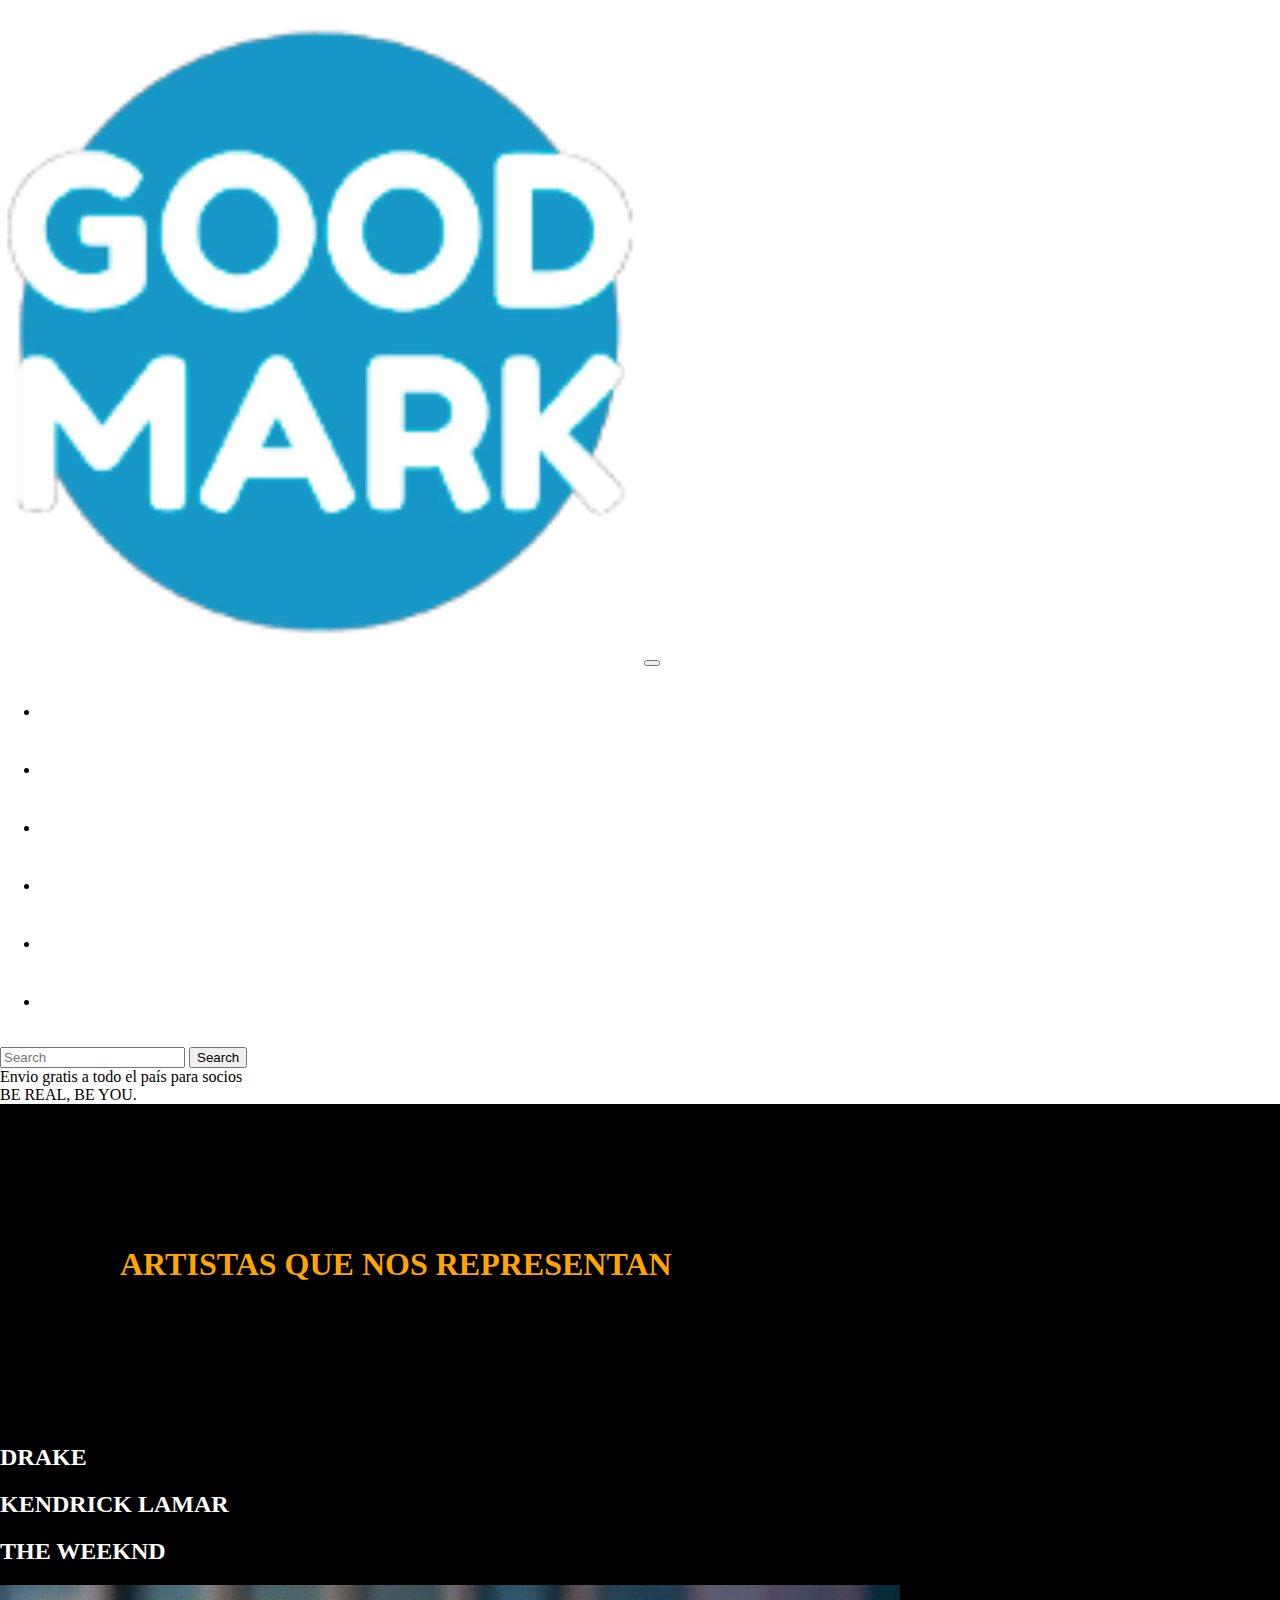
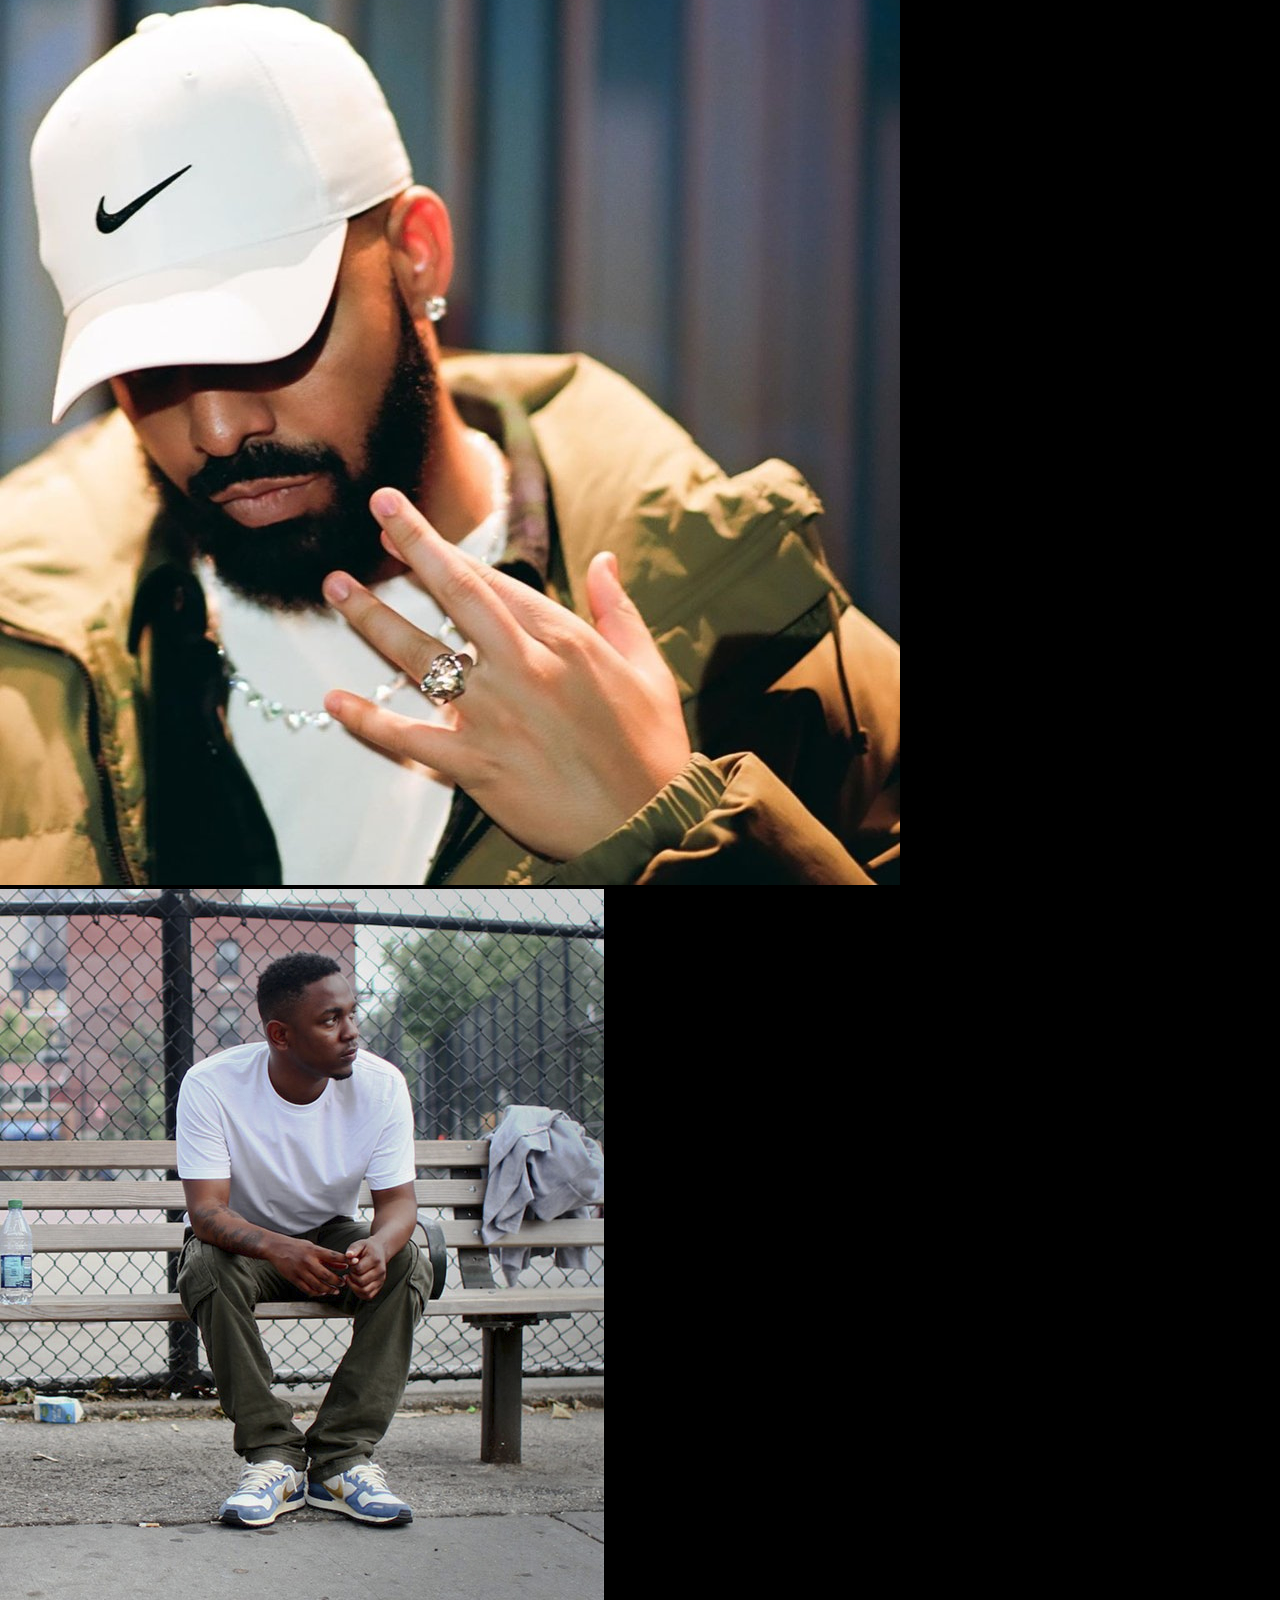
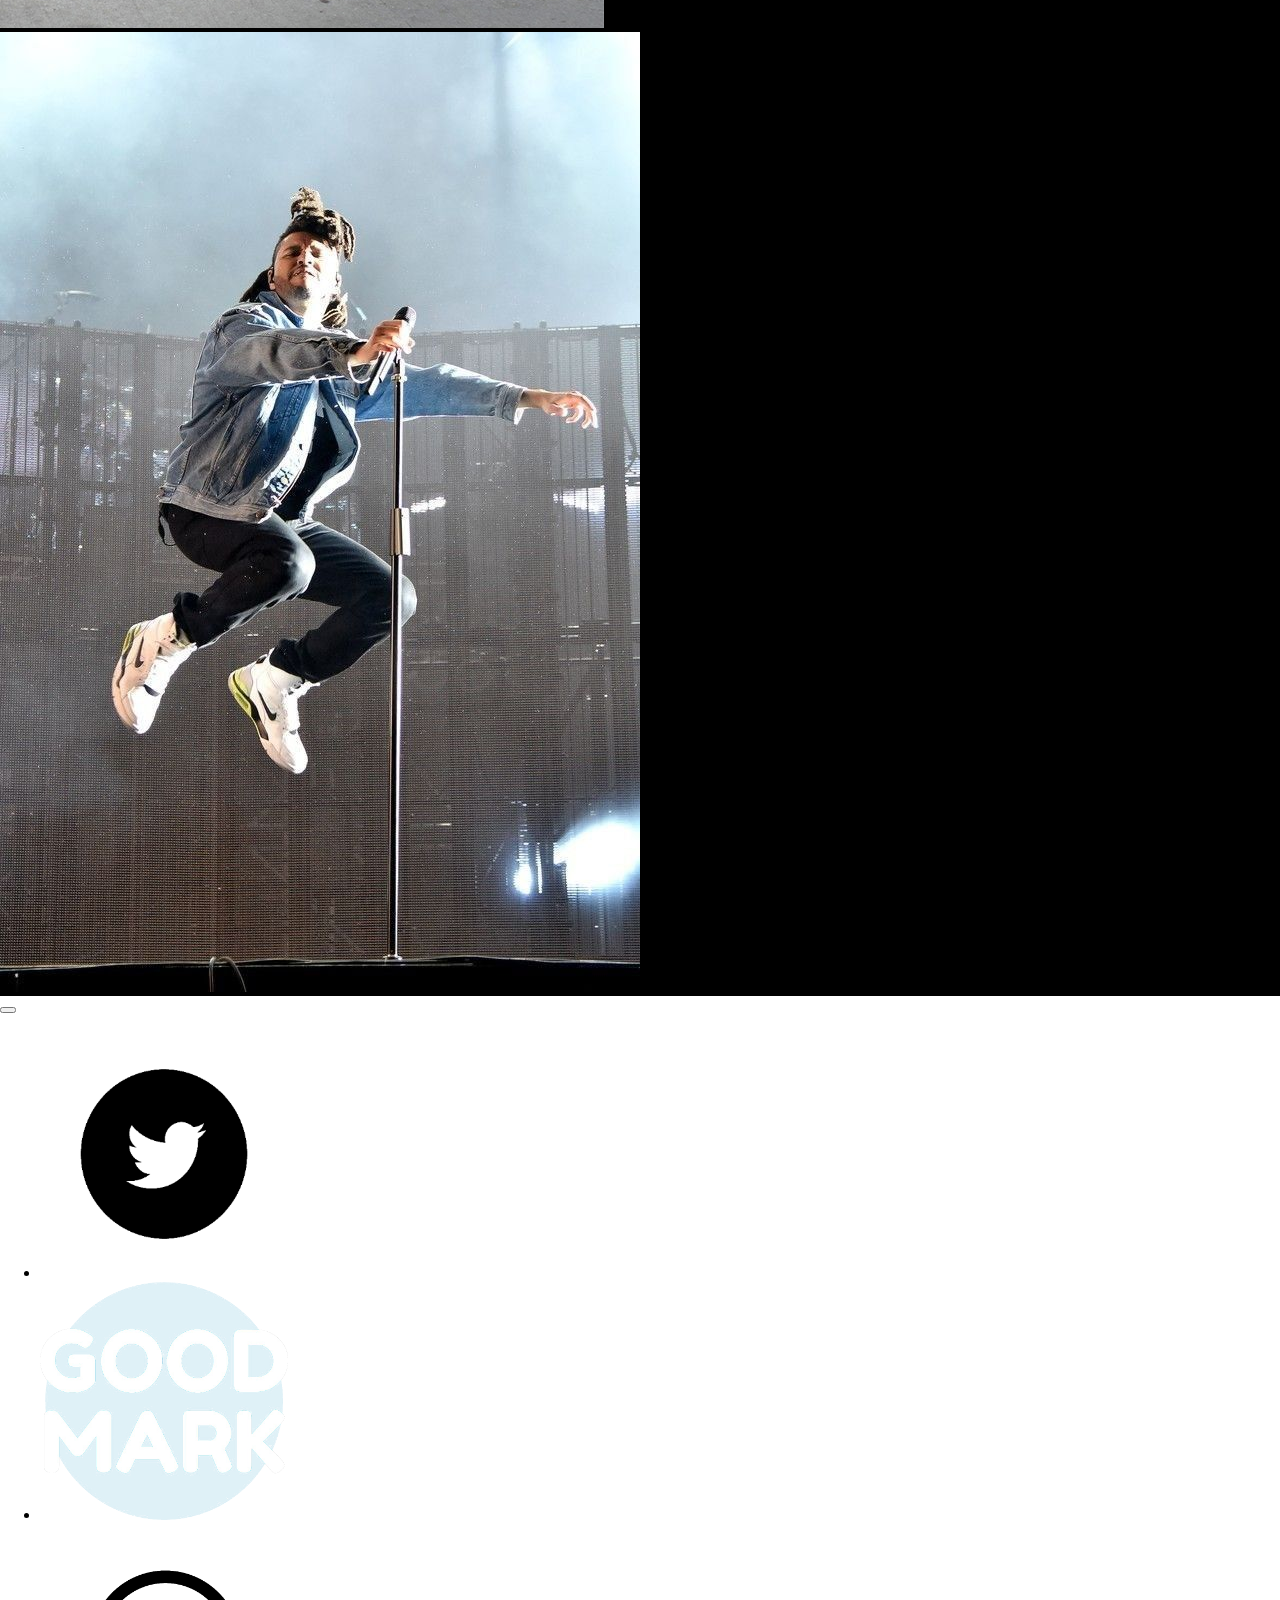
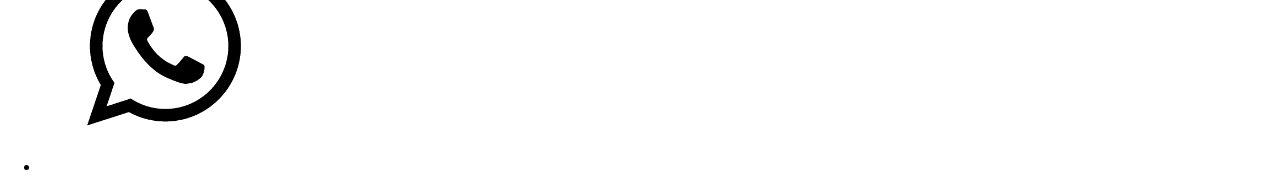
==== paginas/artistas.html @ 5084fd7a "Tercera Pre entrega" ====
<!DOCTYPE html>
<html lang="es">
<head>
    <meta charset="UTF-8">
    <meta http-equiv="X-UA-Compatible" content="IE=edge">
    <meta name="viewport" content="width=device-width, initial-scale=1.0">
    <link href="https://cdn.jsdelivr.net/npm/bootstrap@5.3.0-alpha3/dist/css/bootstrap.min.css" rel="stylesheet" integrity="sha384-KK94CHFLLe+nY2dmCWGMq91rCGa5gtU4mk92HdvYe+M/SXH301p5ILy+dN9+nJOZ" crossorigin="anonymous">
    <link rel="stylesheet" href="../css/estilo.css">
    <link rel="shortcut icon" href="../imagenes/lyrics goodmark.png" type="image/x-icon">
    <title>Artistas</title>
</head>
<body>
    <div class="container-fluid fixPadding">
   <header class="col-12 col-xl-12">
            <nav class="navbar navbar-expand-lg bg-black">
                <div class="container-fluid">
                  <a class="navbar-brand d-flex justify-content-center" href="#"><img src="../imagenes/Goodmark Logo.png" alt="logo Goodmark" class="headerLogo"></a>
                  <button class="navbar-toggler" type="button" data-bs-toggle="collapse" data-bs-target="#navbarSupportedContent" aria-controls="navbarSupportedContent" aria-expanded="false" aria-label="Toggle navigation">
                    <span class="navbar-toggler-icon"></span>
                  </button>
                  <div class="collapse navbar-collapse" id="navbarSupportedContent">
                    <ul class="navbar-nav me-auto mb-2 mb-lg-0">
                      <li class="nav-item liPadding">
                        <a class="nav-link active" aria-current="page" href="#"></a>
                      </li>
                      <li class="nav-item liPadding">
                        <a class="nav-link" href="../index.html">Inicio</a>
                      </li>
                      <li class="nav-item liPadding">
                        <a class="nav-link" href="../paginas/productos.html">Productos</a>
                      </li>
                      <li class="nav-item liPadding">
                        <a class="nav-link" href="../paginas/artistas.html">Artistas</a>
                      </li>
                      <li class="nav-item liPadding">
                        <a class="nav-link" href="../paginas/contacto.html">Contacto</a>
                        <li class="nav-item liPadding">
                            <a class="nav-link" href="../paginas/quienesSomos.html">Quienes Somos</a>
                          </li>
                      </li>
                      
                        </ul>
                      </li>
                     </ul>
                    <form class="d-flex" role="search">
                      <input class="form-control me-2" type="search" placeholder="Search" aria-label="Search">
                      <button class="btn btn-outline-primary" type="submit">Search</button>
                    </form>
                  </div>
                </div>
              </nav>

   </header>

   
    <section class="row marginPadding">
      <nav class="navbar bg-body-tertiary barrasInfo">
        <div class="container-fluid bg-primary d-flex justify-content-center">
          <span class="navbar-text fs-3 text">
            Envio gratis a todo el país para socios
          </span>
        </div>
      </nav>
      <nav class="navbar bg-body-tertiary barrasInfo">
        <div class="container-fluid bg-secondary d-flex justify-content-center">
          <span class="navbar-text fs-3 text fw-bold">
            BE REAL, BE YOU.
          </span>
        </div>
      </nav>
        
      </div>

    </section>
    <main class="row bgColorBlack marginPadding">
   <div class="col-xl-12 d-flex justify-content-center paddingArtistas align-items-start">
    <h1 class="colorNaranja">ARTISTAS QUE NOS REPRESENTAN</h1>
   </div>
   
   <div class="col-xl-4 d-flex justify-content-center">
   <h2 class="colorWhite">DRAKE</h2>
   </div>
   <div class="col-xl-4 d-flex justify-content-center">
    <H2 class="colorWhite">KENDRICK LAMAR</H2>

   </div>
   <div class="col-xl-4 d-flex justify-content-center">
    <h2 class="colorWhite">THE WEEKND</h2>
   </div>
   
   <div class="col-xl-12 row marginPadding">
   <div class="col-xl-4 imgDrake marginPadding containImg">
   <img src="../imagenes/Drake.jpg" alt="Drake">
   </div>
   <div class="col-xl-4 imgKendrick marginPadding containImg">
   <img src="../imagenes/Kendrick Lamar.png" alt="Kendrick">
   </div>
   <div class="col-xl-4 theWeeknd marginPadding containImg">
    <img src="../imagenes/The Weeknd.jpg" alt="theWeeknd">
</div>
</div>
    </main>
    <footer class="row marginPadding">
      <nav class="navbar navbar-expand-lg bg-primary">
        <div class="container-fluid navFooter">
          <a class="navbar-brand" href="#"></a>
          <button class="navbar-toggler" type="button" data-bs-toggle="collapse" data-bs-target="#navbarNav" aria-controls="navbarNav" aria-expanded="false" aria-label="Toggle navigation">
            <span class="navbar-toggler-icon"></span>
          </button>
          <div class="collapse navbar-collapse" id="navbarNav">
            <ul class="navbar-nav">
              <li class="nav-item col-xl-4">
                <a class="nav-link1 active d-flex justify-content-center" aria-current="page" href="#"><img src="../imagenes/twitter logo png.png" alt="" class="logosTransicion"></a>
              </li>
              <li class="nav-item col-xl-4">
                <a class="nav-link2 d-flex justify-content-center" href="#"><img src="../imagenes/lyrics goodmark.png" alt="" class="logosTransicion"></a>
              </li>
              <li class="nav-item col-xl-4">
                <a class="nav-link3 d-flex justify-content-center" href=""><img src="../imagenes/whatsapp logo.png" alt="" class="logosTransicion"></a>
              </li>
            </ul>
          </div>
        </div>
      </nav>

    </footer>
    </div>
<script src="https://cdn.jsdelivr.net/npm/bootstrap@5.3.0-alpha3/dist/js/bootstrap.bundle.min.js" integrity="sha384-ENjdO4Dr2bkBIFxQpeoTz1HIcje39Wm4jDKdf19U8gI4ddQ3GYNS7NTKfAdVQSZe" crossorigin="anonymous"></script>
    
</body>
</html>
---- css/estilo.css ----
@charset "UTF-8";
body, html {
  width: 100%;
  margin: 0;
  padding: 0;
}

.colorWhite {
  color: white;
}

.colorNaranja {
  color: orange;
}

.bgColorBlack {
  background-color: black;
}

.navbar-brand img {
  width: 50%;
}

.nav-link {
  color: white;
}

.liPadding {
  padding: 20px;
}

.nav-item a:hover {
  font-size: larger;
  color: blue;
}

.fixPadding {
  padding: 0;
}

.nav-link1 img {
  width: 20%;
}

.nav-link2 img {
  width: 20%;
}

.nav-link3 img {
  width: 20%;
}

.navFooter {
  justify-content: space-between;
}

.imagenesIndex {
  width: 100%;
  height: 100%;
}

.barrasInfo {
  padding: 0;
  width: 100%;
}

.parrafo {
  color: white;
  padding: 2%;
}

.containImg img {
  object-fit: cover;
  height: 100%;
  max-width: 100%;
}

.marginPadding {
  margin: 0;
  padding: 0;
}

.contactoMain {
  display: flex;
  flex-direction: row;
}

.padding {
  padding: 80px;
}

.tamañoInputs {
  width: 100%;
}

.tamañoInputsEscribenos {
  height: 150%;
}

.paddingArtistas {
  padding: 120px;
}

.paddingInputs {
  padding: 20px;
}

.heightFix {
  height: 100%;
  object-fit: cover;
}

.logosTransicion {
  transition: all 2s;
}

.logosTransicion:hover {
  transform: translateY(-20px);
}

@keyframes transformacion {
  0% {
    transform: rotate(0deg);
  }
  25% {
    transform: rotate 90deg;
  }
  50% {
    transform: rotate(180deg);
  }
  75% {
    transform: rotate(270deg);
  }
  100% {
    transform: rotate(360deg);
  }
}
.headerLogo {
  animation-name: transformacion;
  animation-duration: 0.5s;
  animation-iteration-count: initial;
  animation-delay: 1s;
  animation-timing-function: ease-in-out;
}

/*# sourceMappingURL=estilo.css.map */
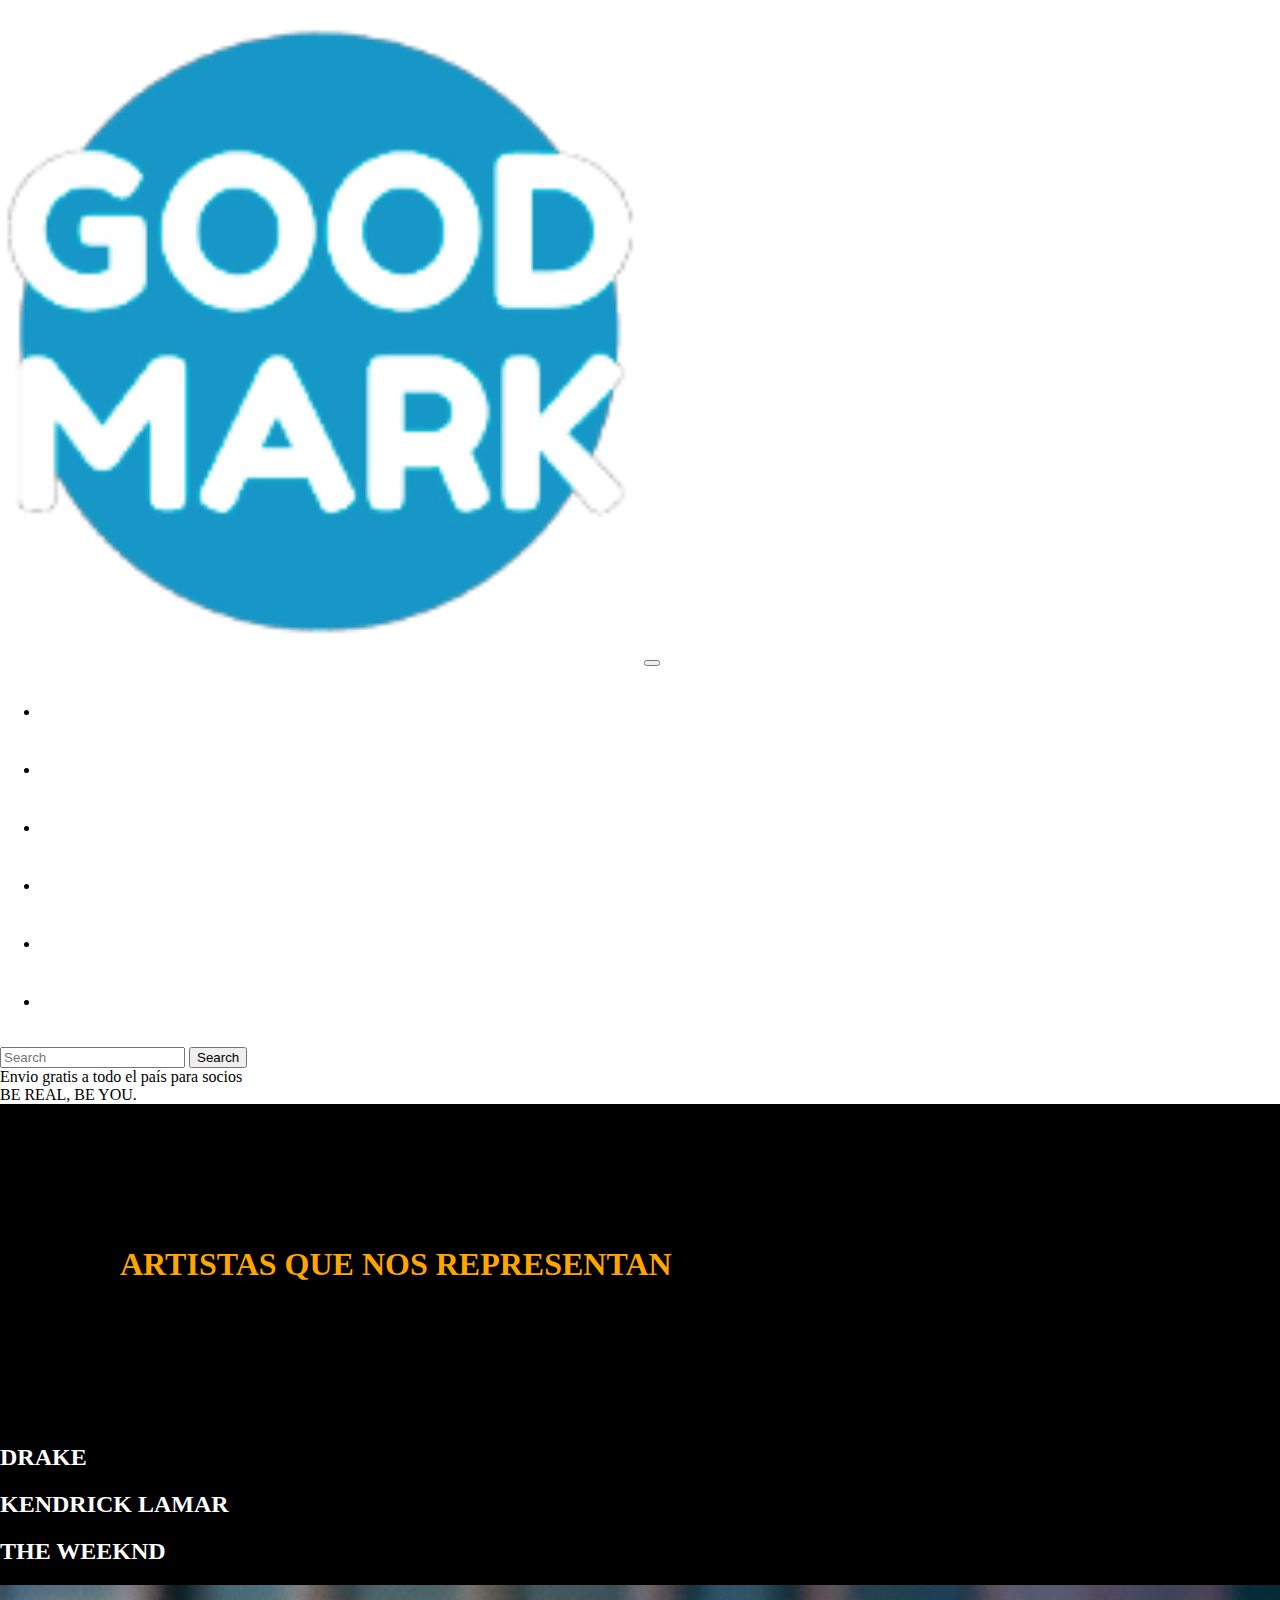
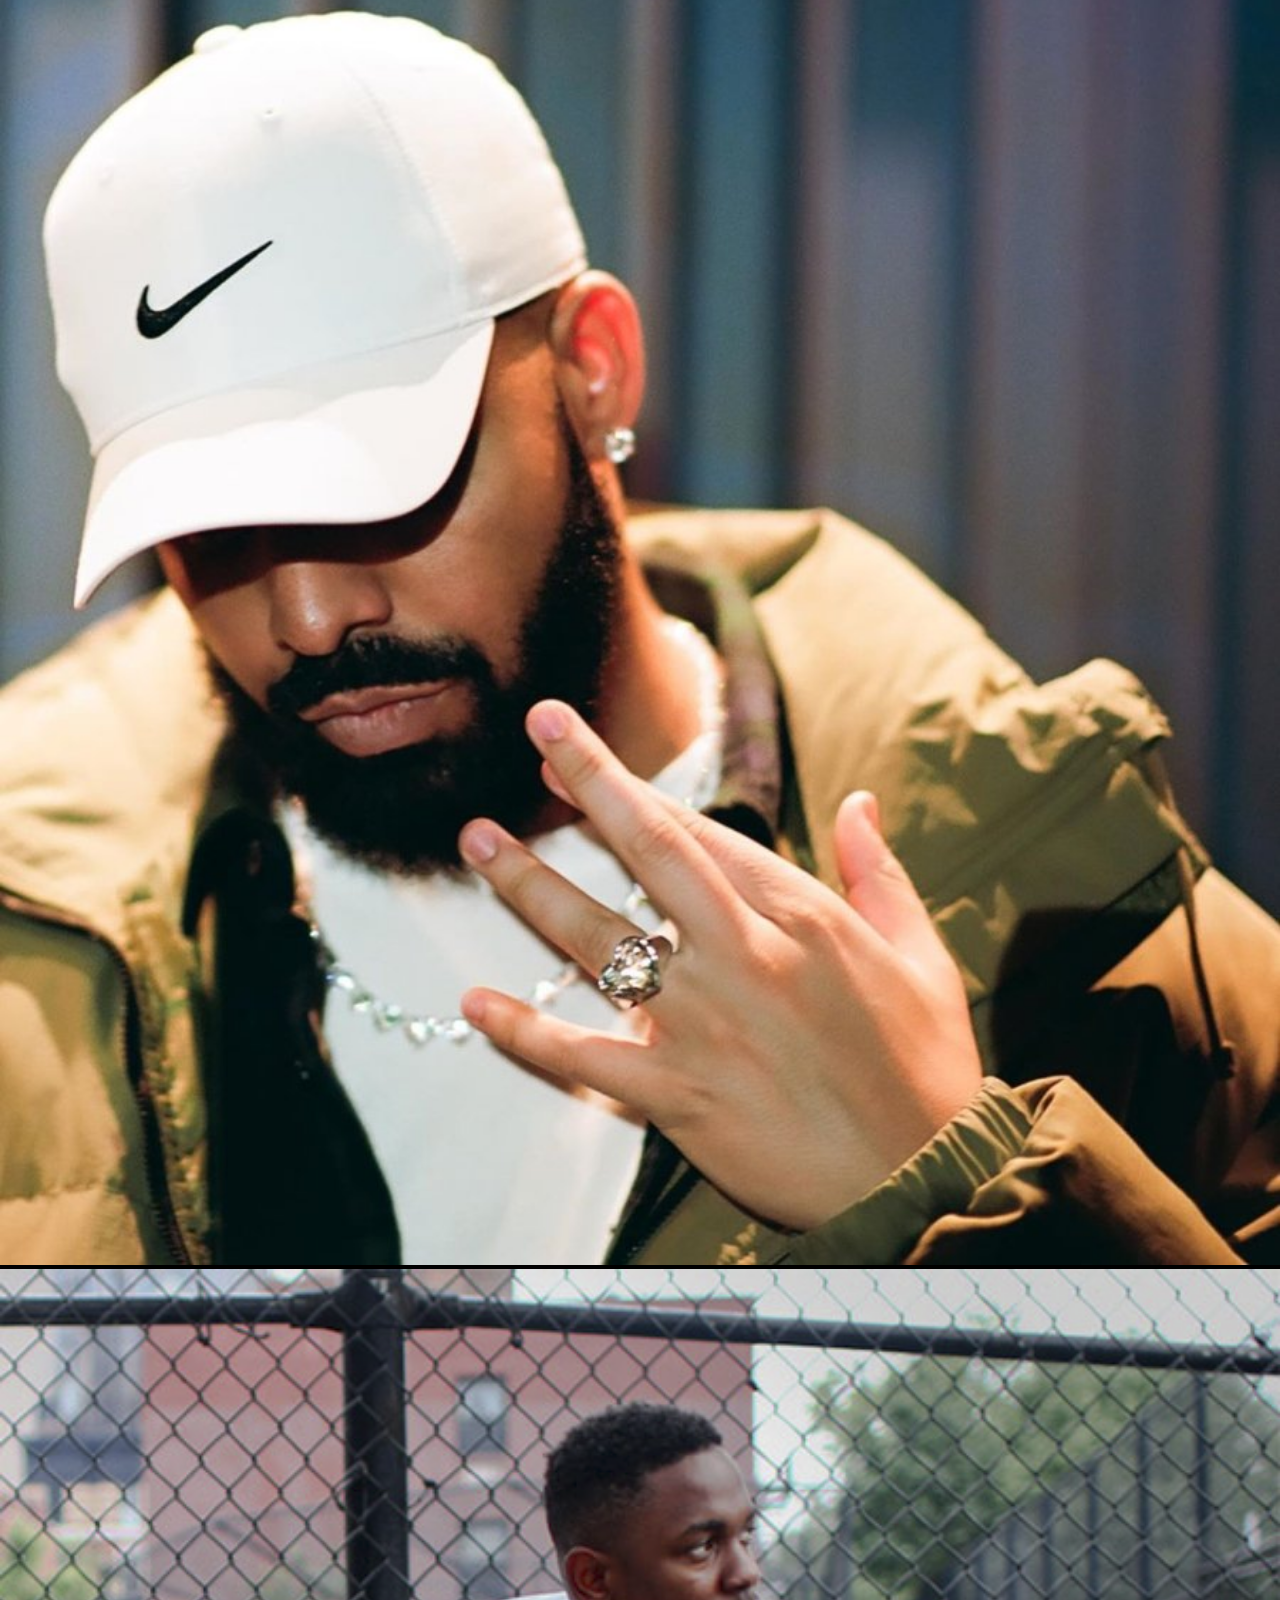
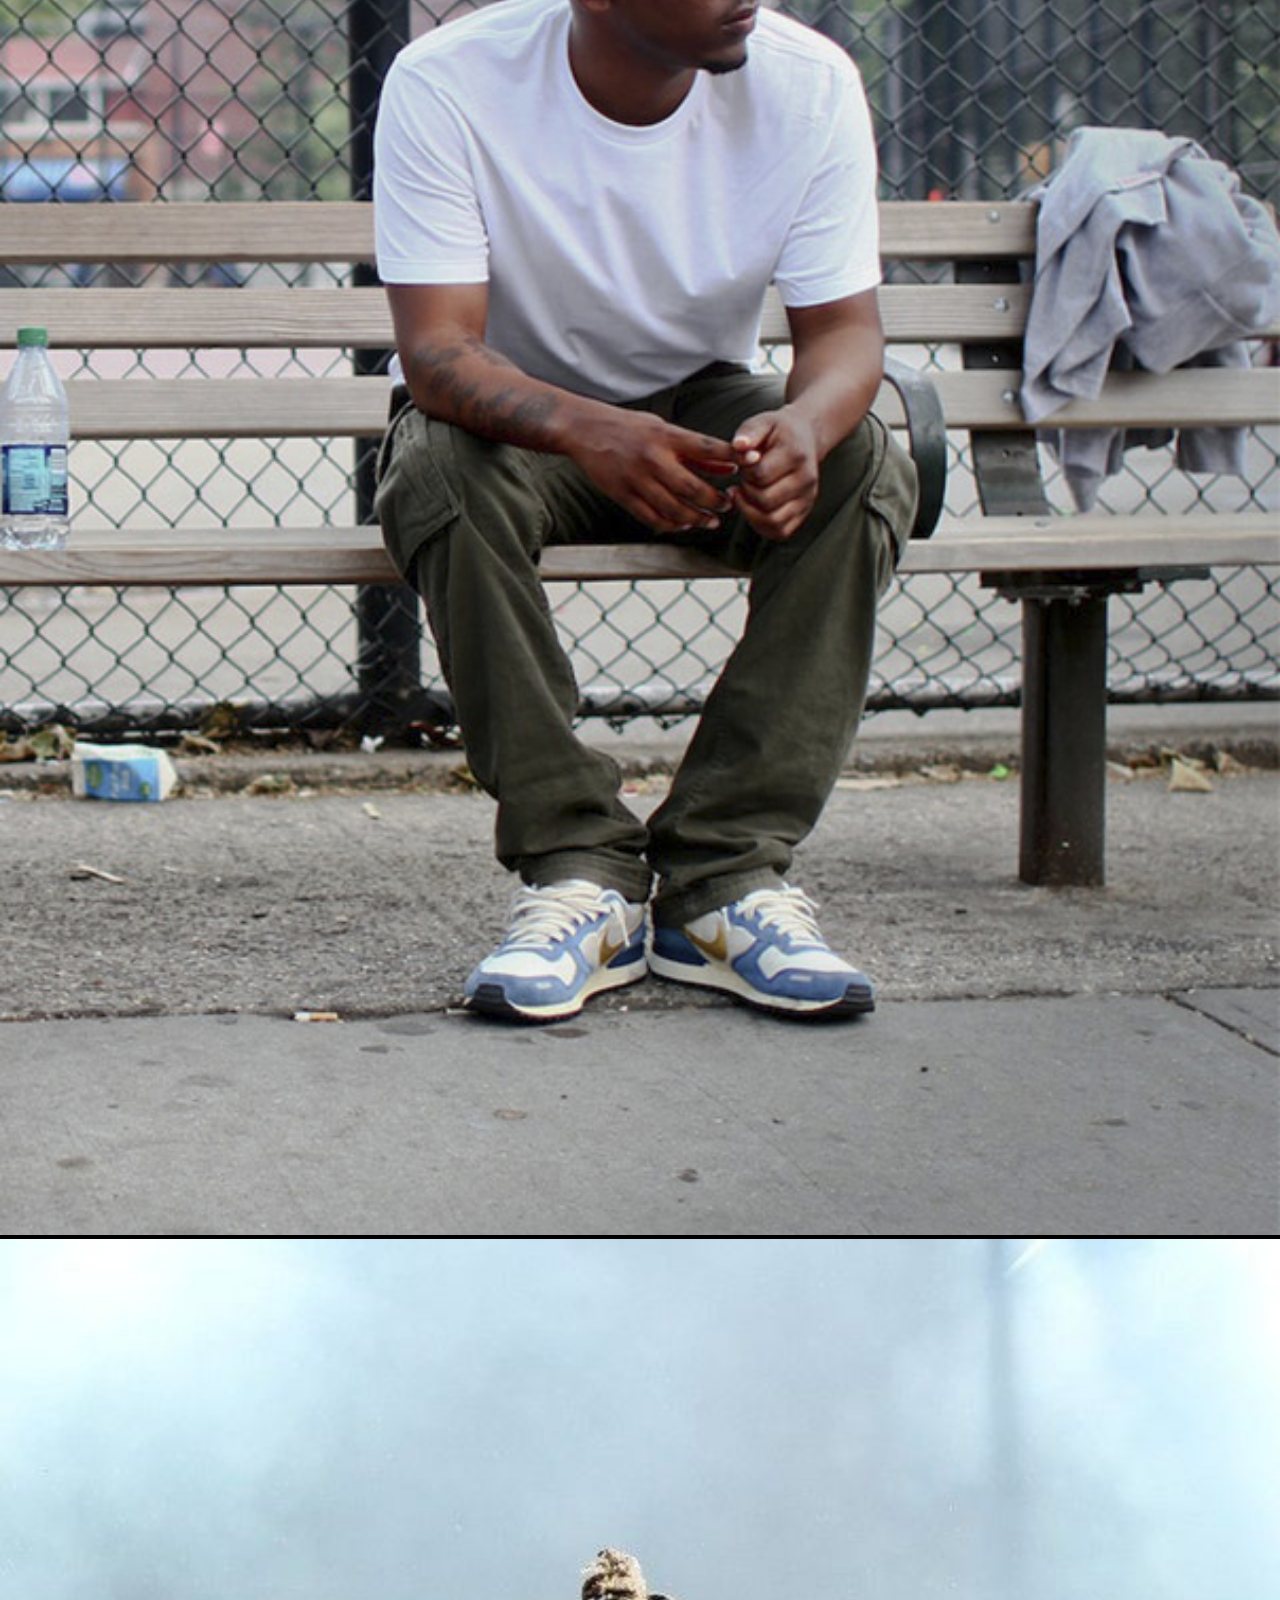
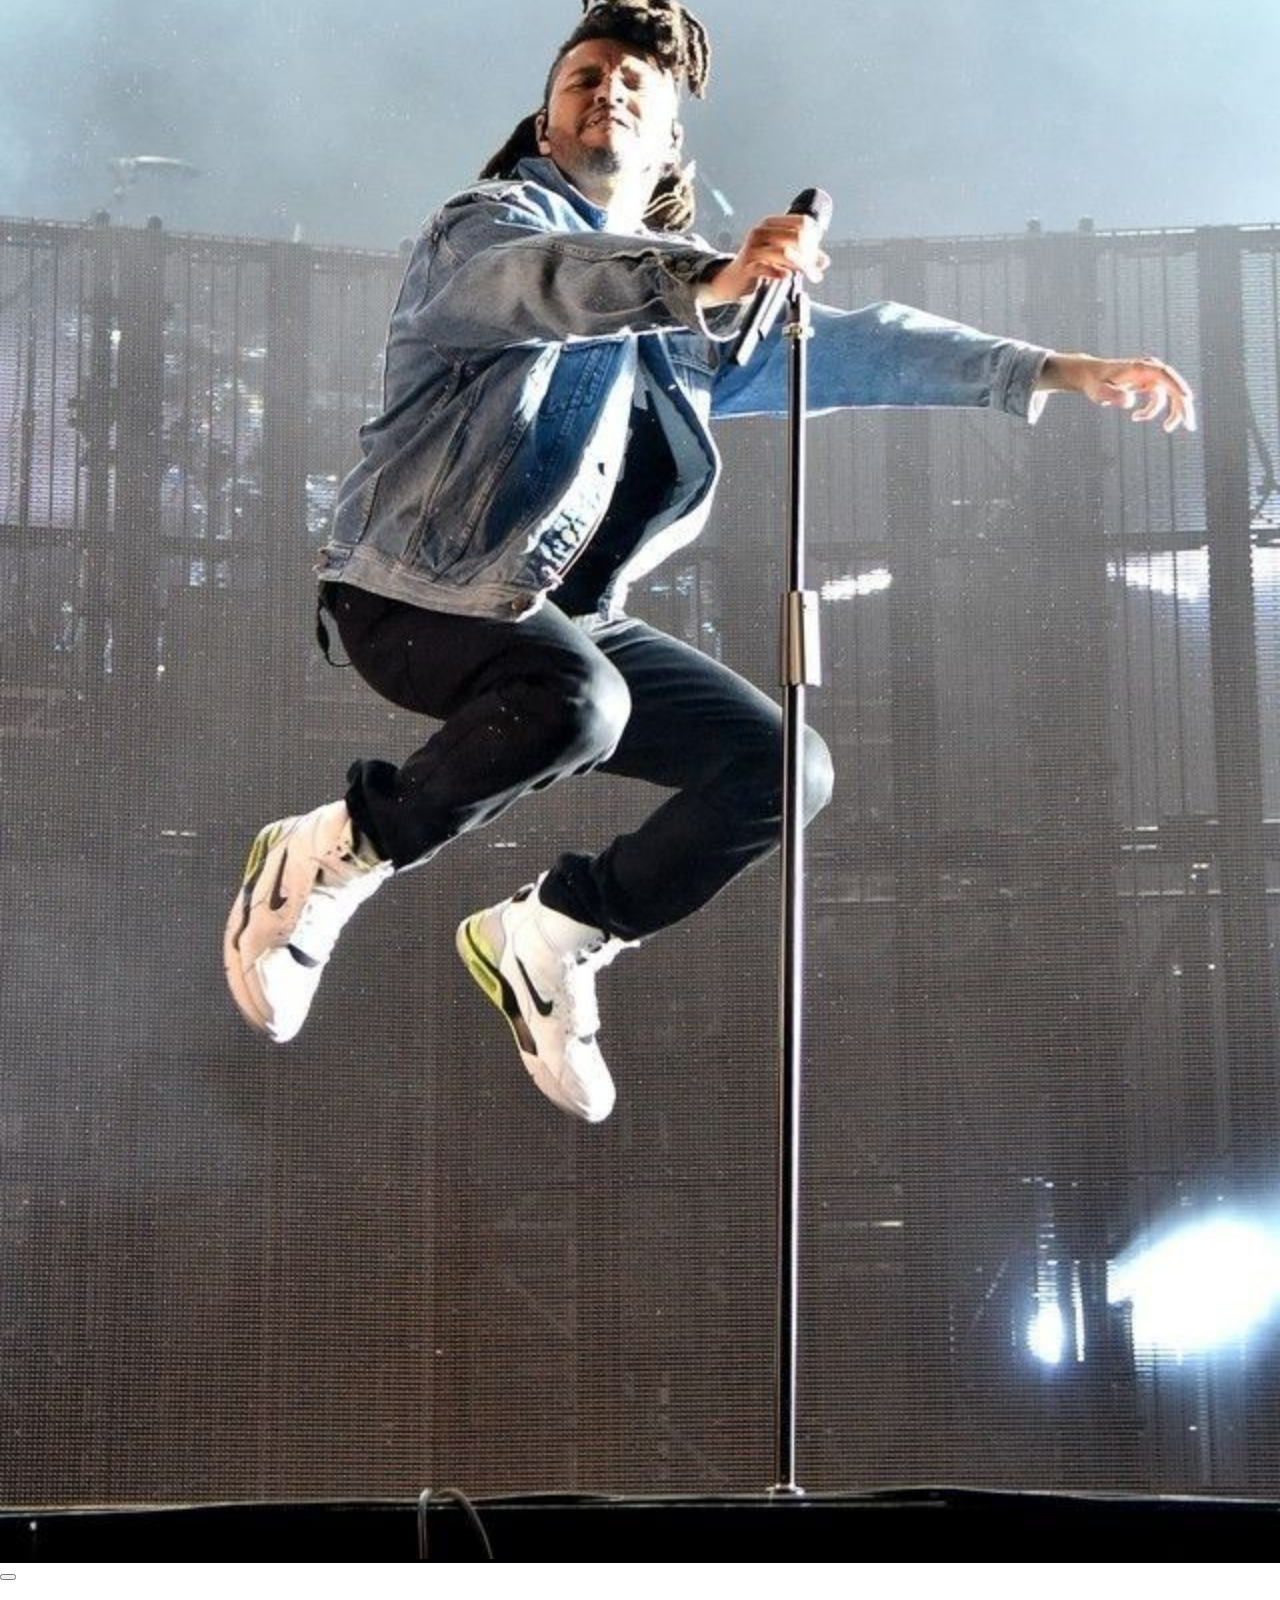
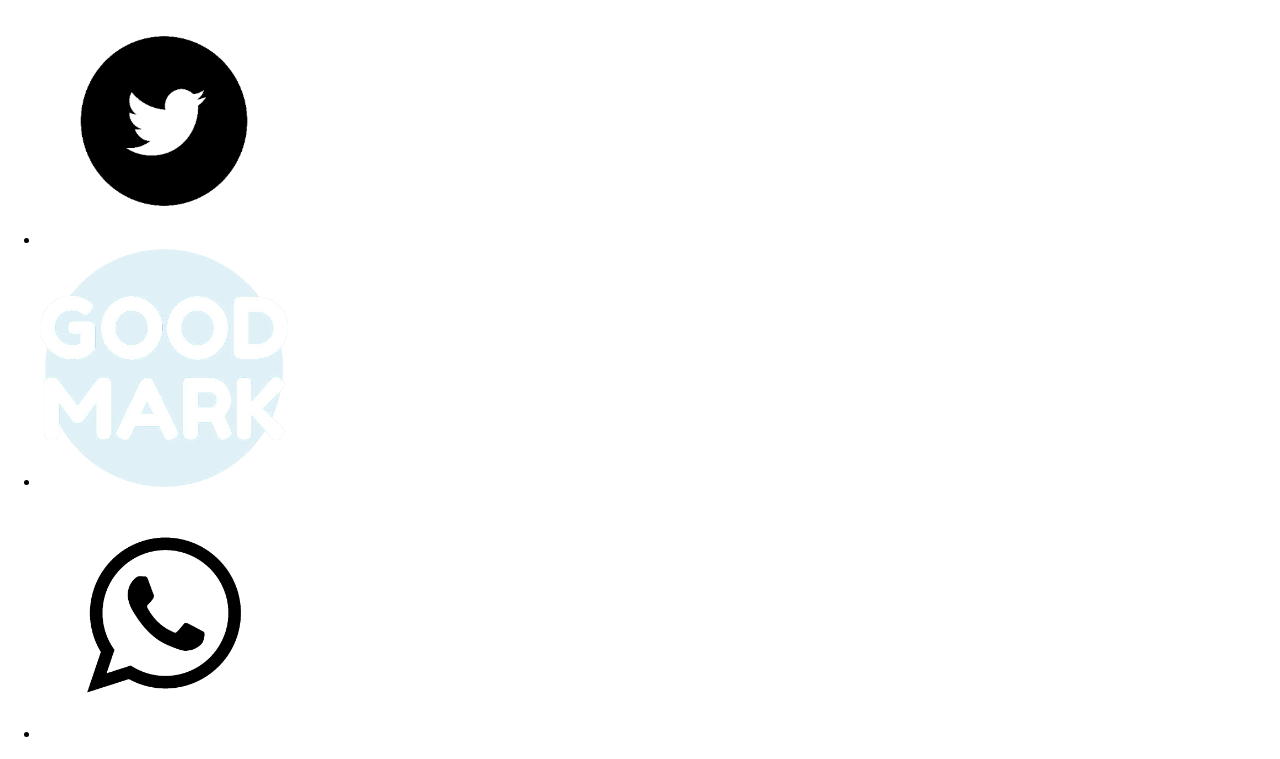
==== commit 58e36f87: "varios cambios" ====
--- a/paginas/artistas.html
+++ b/paginas/artistas.html
@@ -6,7 +6,7 @@
     <meta name="viewport" content="width=device-width, initial-scale=1.0">
     <link href="https://cdn.jsdelivr.net/npm/bootstrap@5.3.0-alpha3/dist/css/bootstrap.min.css" rel="stylesheet" integrity="sha384-KK94CHFLLe+nY2dmCWGMq91rCGa5gtU4mk92HdvYe+M/SXH301p5ILy+dN9+nJOZ" crossorigin="anonymous">
     <link rel="stylesheet" href="../css/estilo.css">
-    <link rel="shortcut icon" href="../imagenes/lyrics goodmark.png" type="image/x-icon">
+    <link rel="shortcut icon" href="../imagenes/Goodmark Logo.png" type="image/x-icon">
     <title>Artistas</title>
 </head>
 <body>
@@ -16,7 +16,7 @@
                 <div class="container-fluid">
                   <a class="navbar-brand d-flex justify-content-center" href="#"><img src="../imagenes/Goodmark Logo.png" alt="logo Goodmark" class="headerLogo"></a>
                   <button class="navbar-toggler" type="button" data-bs-toggle="collapse" data-bs-target="#navbarSupportedContent" aria-controls="navbarSupportedContent" aria-expanded="false" aria-label="Toggle navigation">
-                    <span class="navbar-toggler-icon"></span>
+                    <span class="navbar-toggler-icon bg-white"></span>
                   </button>
                   <div class="collapse navbar-collapse" id="navbarSupportedContent">
                     <ul class="navbar-nav me-auto mb-2 mb-lg-0">
@@ -88,14 +88,14 @@
     <h2 class="colorWhite">THE WEEKND</h2>
    </div>
    
-   <div class="col-xl-12 row marginPadding">
-   <div class="col-xl-4 imgDrake marginPadding containImg">
+<div class="col-xl-12 row marginPadding">
+   <div class="col-xl-4 col-12 container-fluid imgDrake marginPadding containImg">
    <img src="../imagenes/Drake.jpg" alt="Drake">
    </div>
-   <div class="col-xl-4 imgKendrick marginPadding containImg">
+   <div class="col-xl-4 col-12 container-fluid imgKendrick marginPadding containImg">
    <img src="../imagenes/Kendrick Lamar.png" alt="Kendrick">
    </div>
-   <div class="col-xl-4 theWeeknd marginPadding containImg">
+   <div class="col-xl-4 col-12 container-fluid theWeeknd marginPadding containImg">
     <img src="../imagenes/The Weeknd.jpg" alt="theWeeknd">
 </div>
 </div>
@@ -108,15 +108,15 @@
             <span class="navbar-toggler-icon"></span>
           </button>
           <div class="collapse navbar-collapse" id="navbarNav">
-            <ul class="navbar-nav">
-              <li class="nav-item col-xl-4">
-                <a class="nav-link1 active d-flex justify-content-center" aria-current="page" href="#"><img src="../imagenes/twitter logo png.png" alt="" class="logosTransicion"></a>
+            <ul class="navbar-nav d-flex">
+              <li class="nav-item col-xl-4 col-12">
+                <a class="nav-link1 active d-flex justify-content-center" aria-current="page" href="https://twitter.com/?lang=es"><img src="../imagenes/twitter logo png.png" alt="twitter logo" class="logosTransicion"></a>
               </li>
-              <li class="nav-item col-xl-4">
-                <a class="nav-link2 d-flex justify-content-center" href="#"><img src="../imagenes/lyrics goodmark.png" alt="" class="logosTransicion"></a>
+              <li class="nav-item col-xl-4 col-12">
+                <a class="nav-link2 d-flex justify-content-center" href="#"><img src="../imagenes/lyrics goodmark.png" alt="letras goodmark" class="logosTransicion"></a>
               </li>
-              <li class="nav-item col-xl-4">
-                <a class="nav-link3 d-flex justify-content-center" href=""><img src="../imagenes/whatsapp logo.png" alt="" class="logosTransicion"></a>
+              <li class="nav-item col-xl-4 col-12">
+                <a class="nav-link3 d-flex justify-content-center" href="https://web.whatsapp.com/"><img src="../imagenes/whatsapp logo.png" alt="logo whatsapp" class="logosTransicion"></a>
               </li>
             </ul>
           </div>
--- a/css/estilo.css
+++ b/css/estilo.css
@@ -73,6 +73,7 @@
   object-fit: cover;
   height: 100%;
   max-width: 100%;
+  width: 100%;
 }
 
 .marginPadding {
@@ -94,7 +95,7 @@
 }
 
 .tamañoInputsEscribenos {
-  height: 150%;
+  height: 80%;
 }
 
 .paddingArtistas {
@@ -108,6 +109,16 @@
 .heightFix {
   height: 100%;
   object-fit: cover;
+}
+
+.card:hover {
+  position: relative;
+  top: -2%;
+  color: blue;
+}
+
+.textShadow {
+  text-shadow: 5px -2px black;
 }
 
 .logosTransicion {
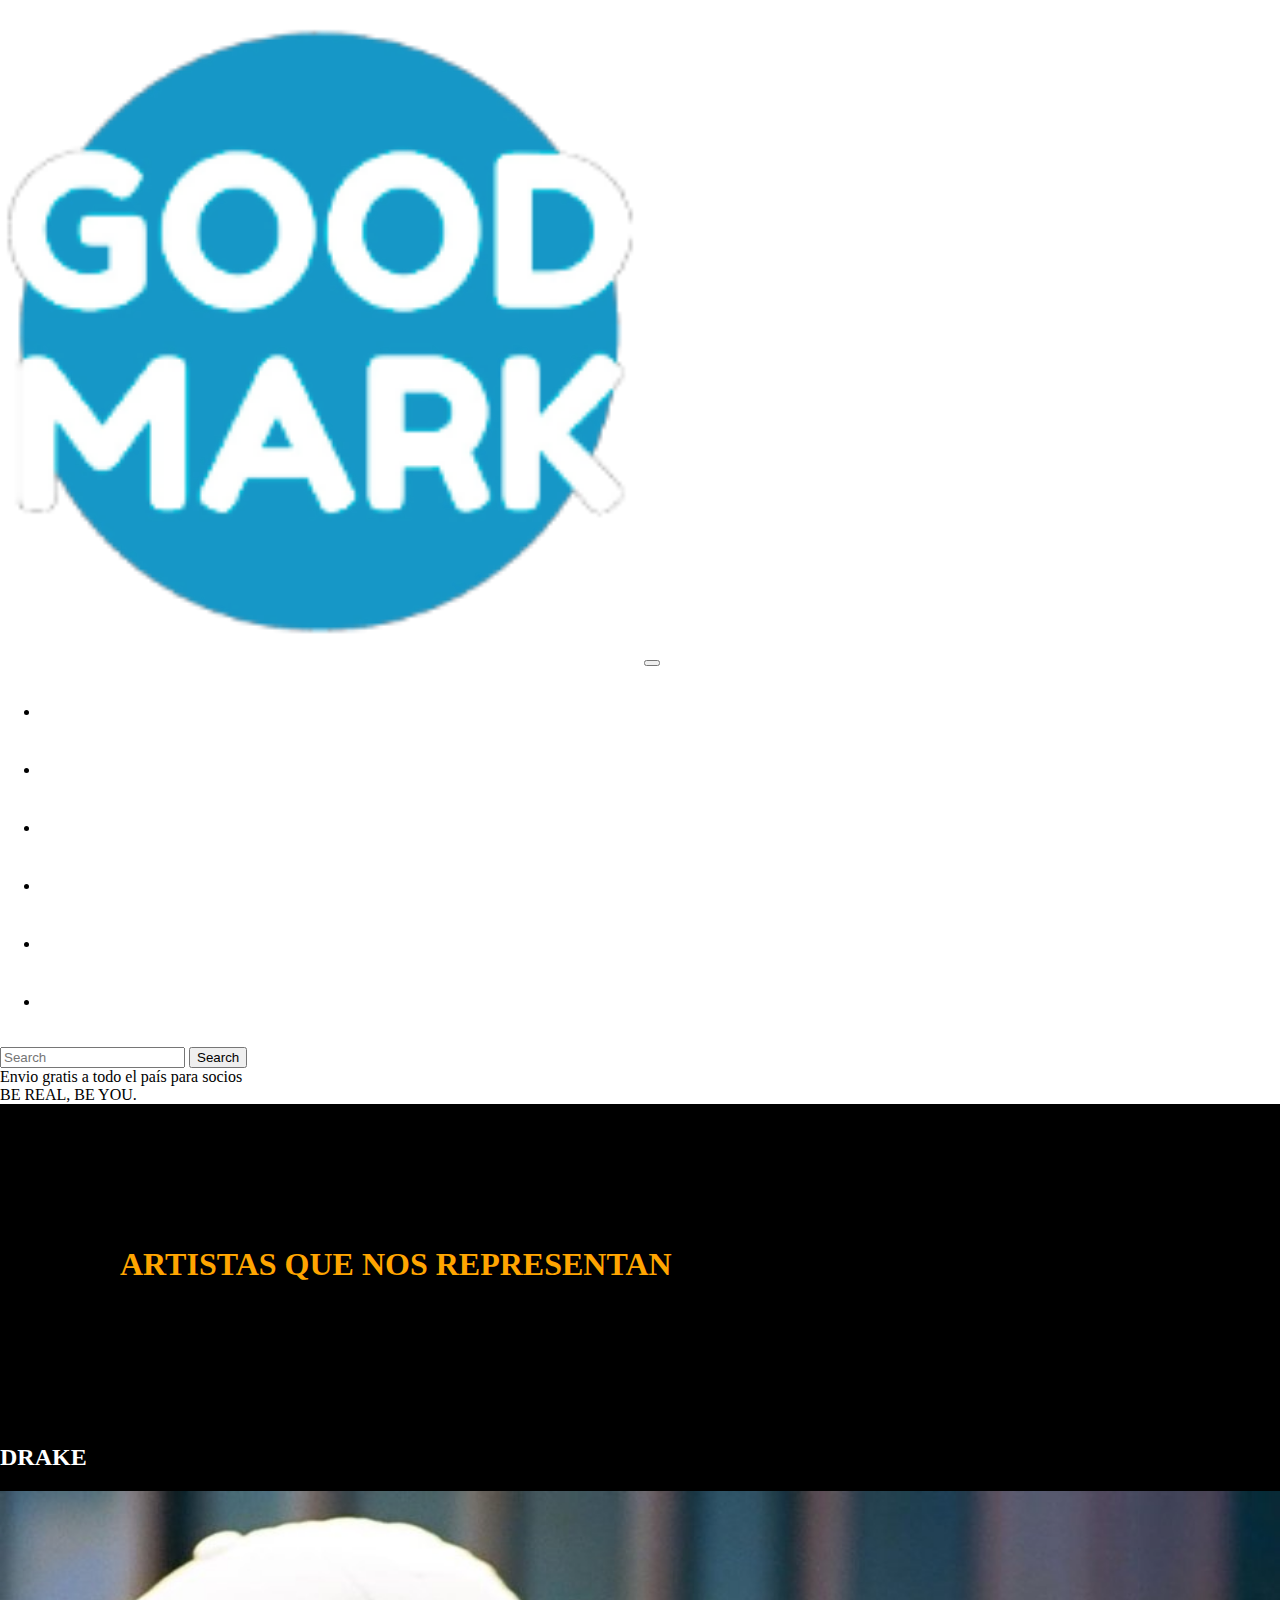
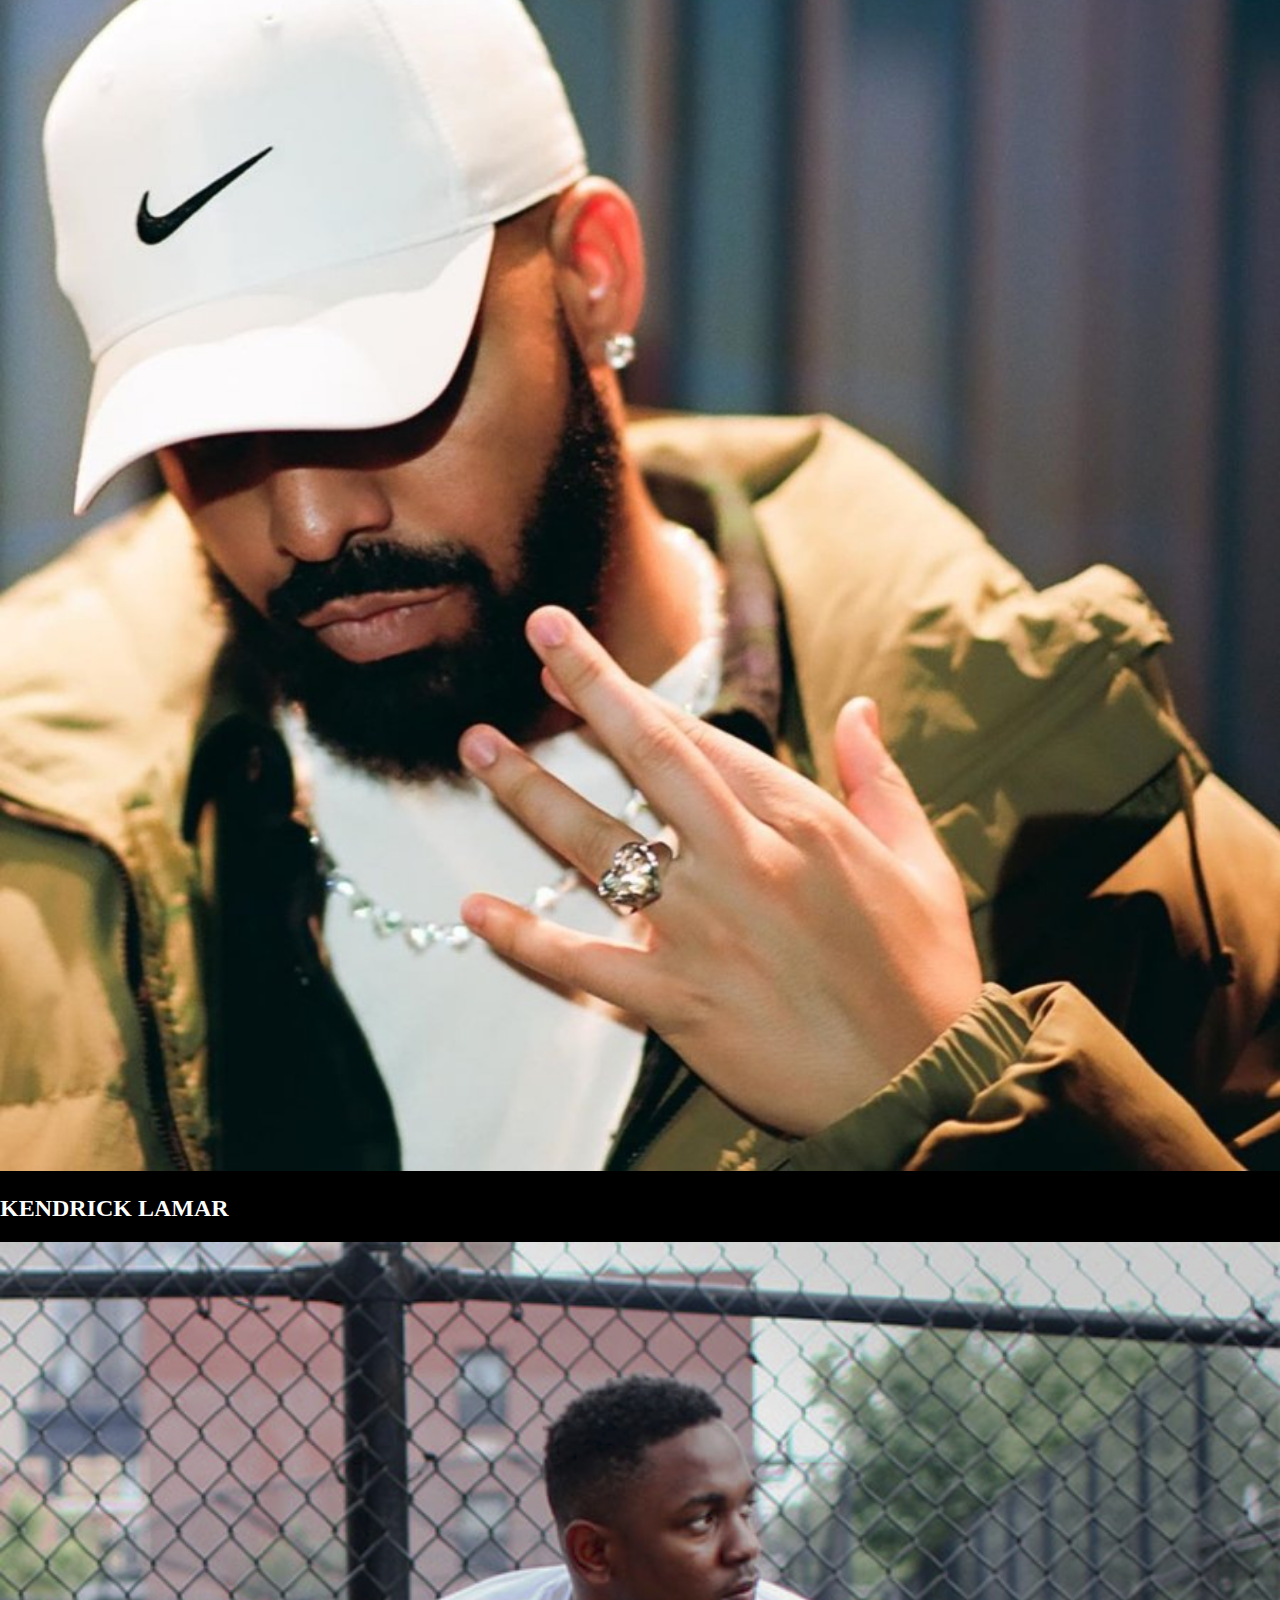
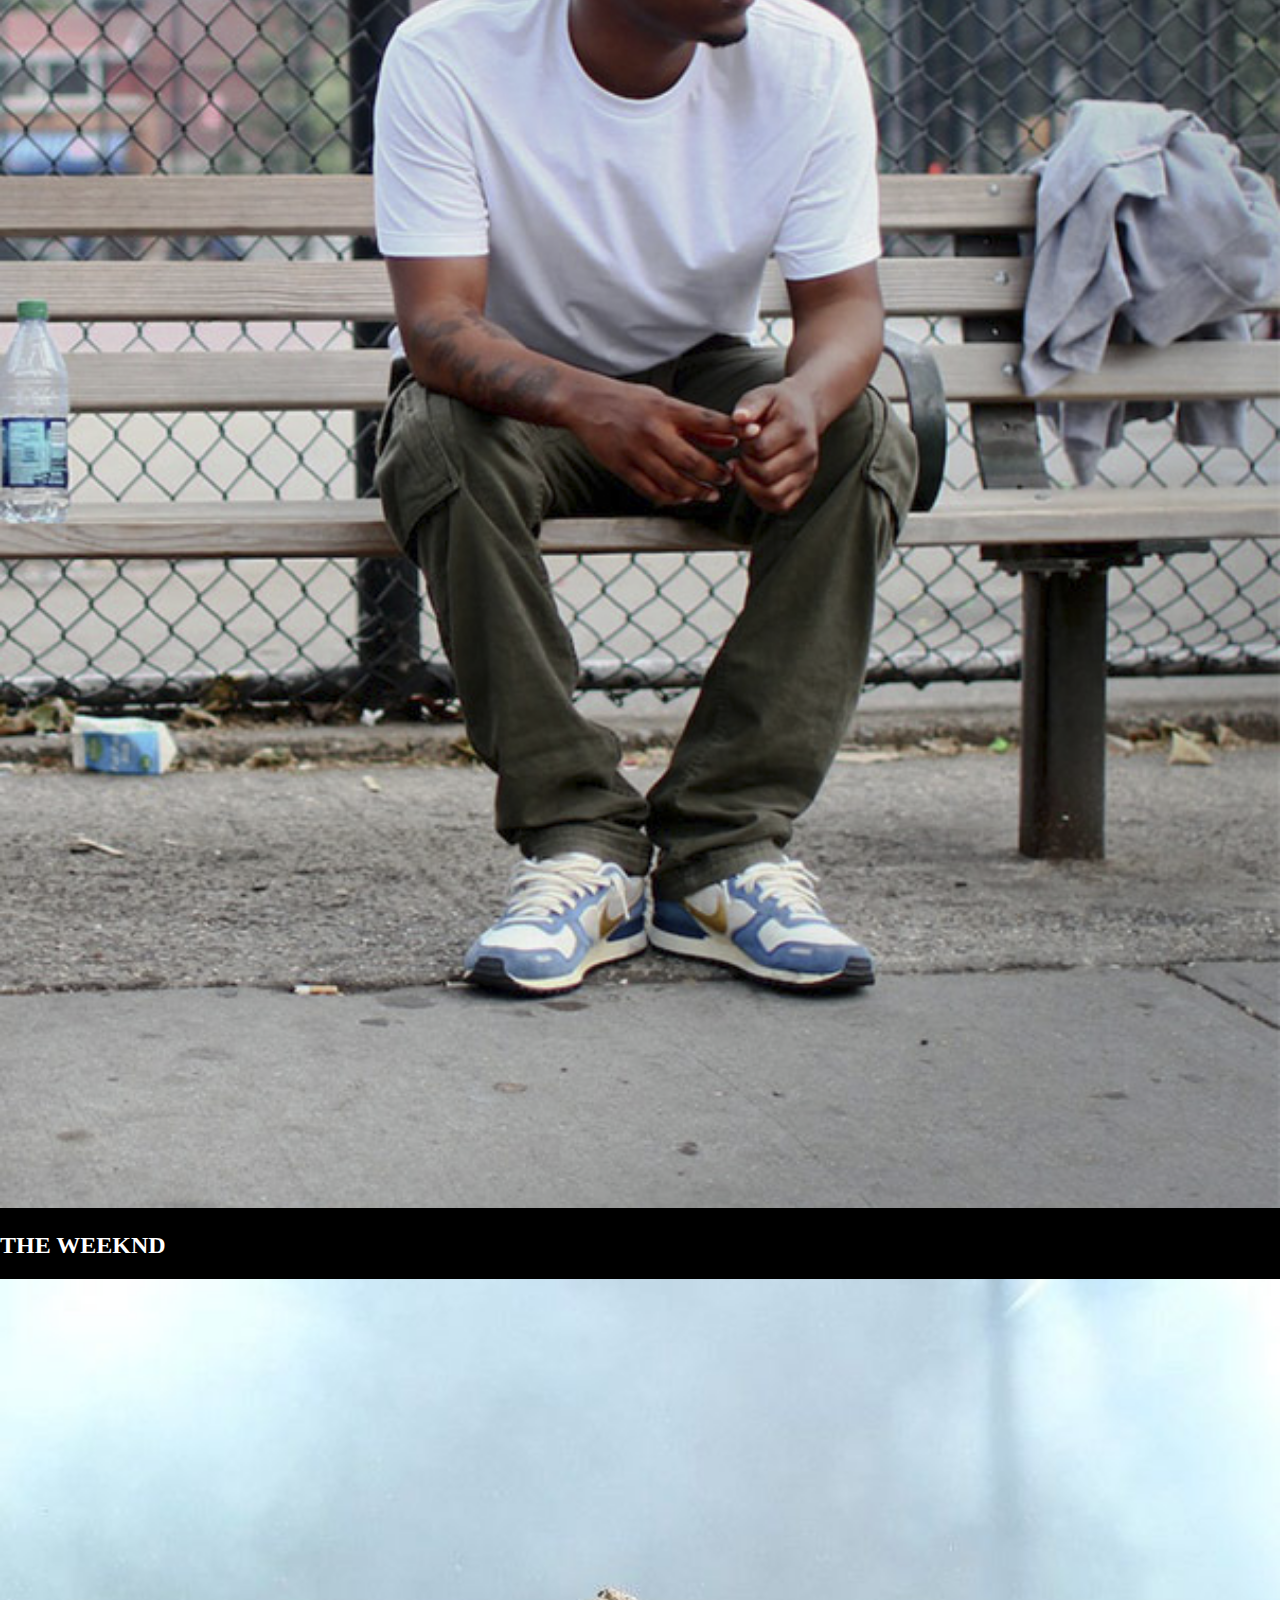
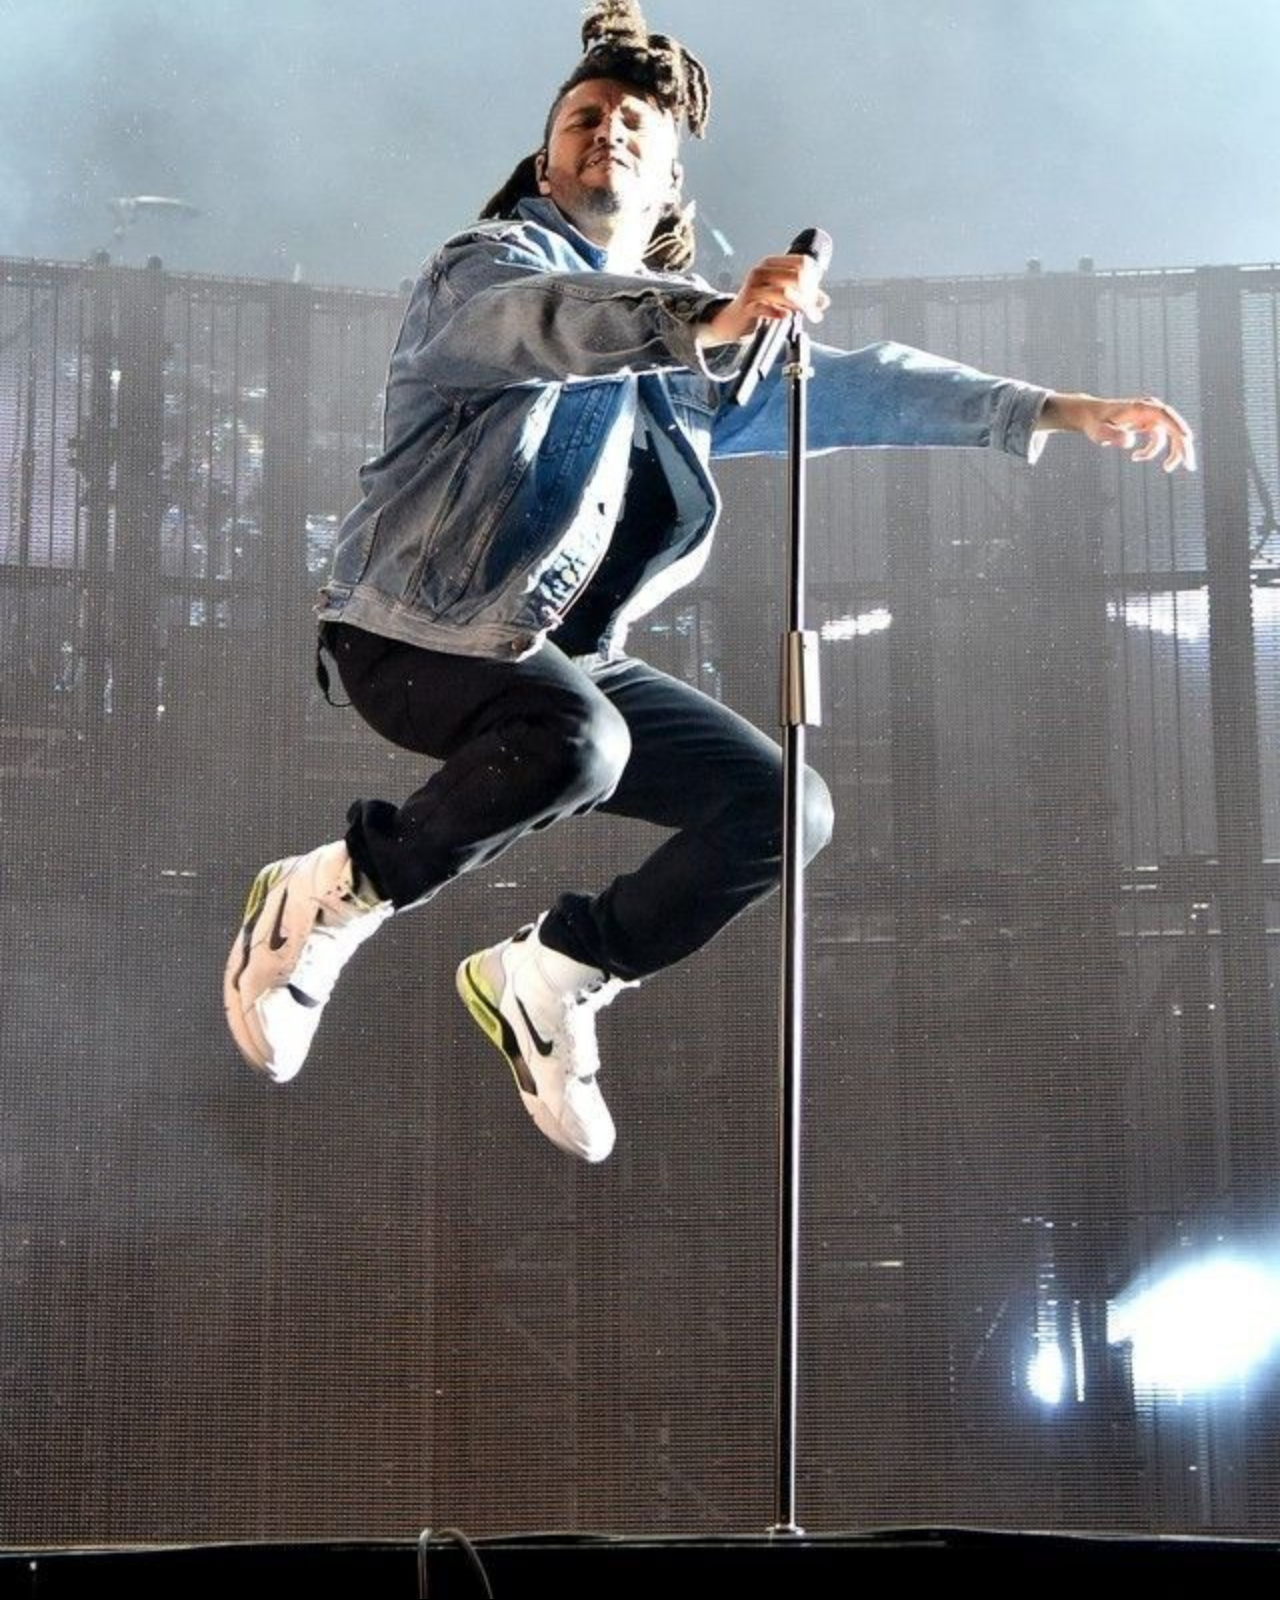
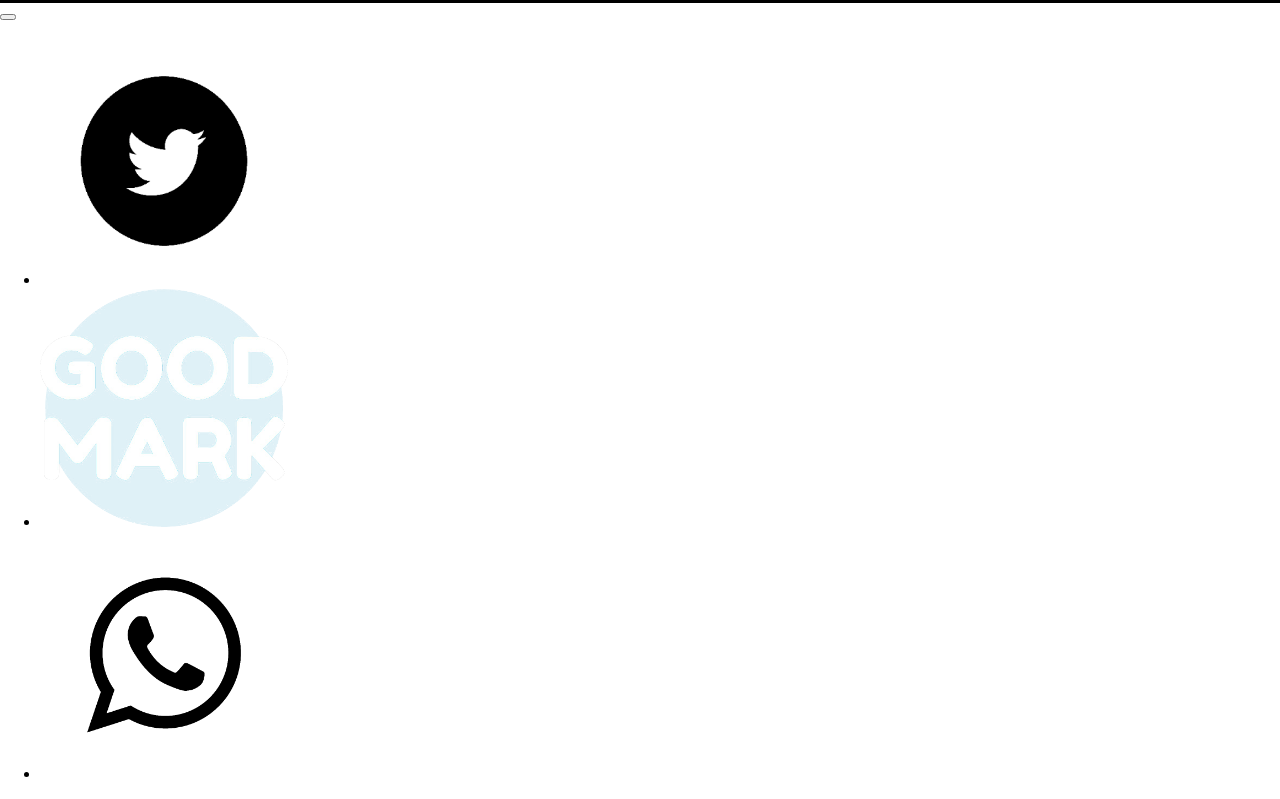
==== commit ea6e35b0: "varios cambios" ====
--- a/paginas/artistas.html
+++ b/paginas/artistas.html
@@ -77,25 +77,22 @@
     <h1 class="colorNaranja">ARTISTAS QUE NOS REPRESENTAN</h1>
    </div>
    
-   <div class="col-xl-4 d-flex justify-content-center">
-   <h2 class="colorWhite">DRAKE</h2>
-   </div>
-   <div class="col-xl-4 d-flex justify-content-center">
-    <H2 class="colorWhite">KENDRICK LAMAR</H2>
-
-   </div>
-   <div class="col-xl-4 d-flex justify-content-center">
-    <h2 class="colorWhite">THE WEEKND</h2>
-   </div>
+  
+   
+  
    
 <div class="col-xl-12 row marginPadding">
-   <div class="col-xl-4 col-12 container-fluid imgDrake marginPadding containImg">
-   <img src="../imagenes/Drake.jpg" alt="Drake">
+   <div class="col-xl-4 col-12 container-fluid imgDrake marginPadding containImg position-relative">
+    <h2 class="colorWhite position-absolute top-50 start-50 translate-middle">DRAKE</h2>
+    <img src="../imagenes/Drake.jpg" alt="Drake">
+  
    </div>
-   <div class="col-xl-4 col-12 container-fluid imgKendrick marginPadding containImg">
+   <div class="col-xl-4 col-12 container-fluid imgKendrick marginPadding containImg position-relative">
+    <H2 class="colorWhite position-absolute top-50 start-50 translate-middle">KENDRICK LAMAR</H2>
    <img src="../imagenes/Kendrick Lamar.png" alt="Kendrick">
    </div>
-   <div class="col-xl-4 col-12 container-fluid theWeeknd marginPadding containImg">
+   <div class="col-xl-4 col-12 container-fluid theWeeknd marginPadding containImg position-relative">
+    <h2 class="colorWhite position-absolute top-50 start-50 translate-middle">THE WEEKND</h2>
     <img src="../imagenes/The Weeknd.jpg" alt="theWeeknd">
 </div>
 </div>
